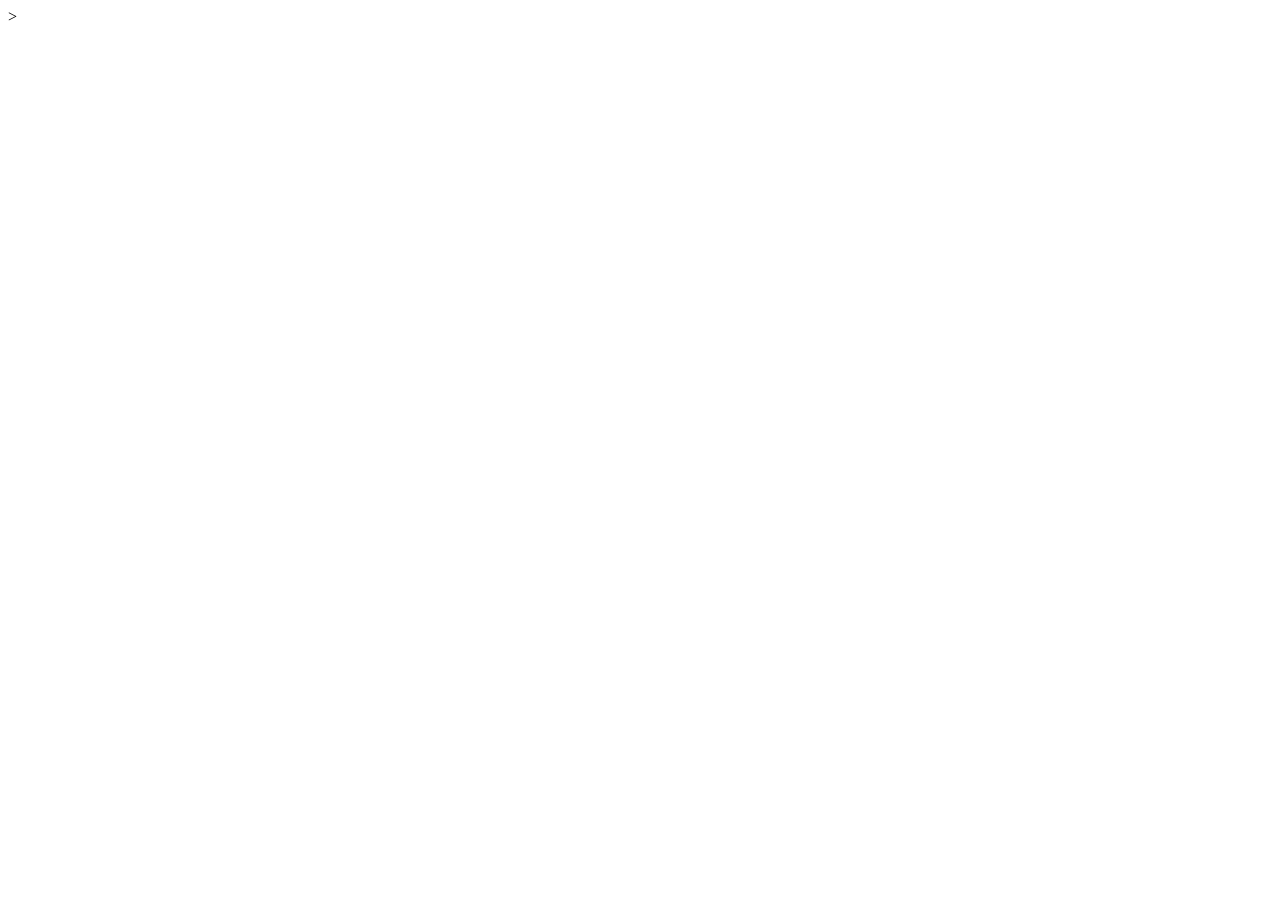
==== Leaflet-Level 2/index.html @ f96f8643 "update" ====
<!DOCTYPE html>
<html lang="en">
<head>
  <meta charset="utf-8">
  <title>Geo JSON</title>

  <!-- Leaflet CSS -->
  <link rel="stylesheet" href="https://unpkg.com/leaflet@1.6.0/dist/leaflet.css"
    integrity="sha512-xwE/Az9zrjBIphAcBb3F6JVqxf46+CDLwfLMHloNu6KEQCAWi6HcDUbeOfBIptF7tcCzusKFjFw2yuvEpDL9wQ=="
    crossorigin="" />>

  <!--D3 cdn-->
  <script src="https://cdnjs.cloudflare.com/ajax/libs/d3/4.5.0/d3.min.js"></script>

  <!-- Our CSS -->
  <link rel="stylesheet" type="text/css" href="static/css/style.css">
</head>

<body>
  <!-- The div where we will inject our map -->
  <div id="map"></div>

  <!-- Leaflet JS -->
  <script src="https://unpkg.com/leaflet@1.6.0/dist/leaflet.js"
    integrity="sha512-gZwIG9x3wUXg2hdXF6+rVkLF/0Vi9U8D2Ntg4Ga5I5BZpVkVxlJWbSQtXPSiUTtC0TjtGOmxa1AJPuV0CPthew=="
    crossorigin=""></script>
  <!-- D3 JavaScript -->
  <script type="text/javascript" src="https://cdnjs.cloudflare.com/ajax/libs/d3/4.2.3/d3.min.js"></script>
  <!-- API key -->
  <script type="text/javascript" src="static/js/config.js"></script>
  <!-- Our JS -->
  <script type="text/javascript" src="static/js/logic.js"></script>
</body>
</html>
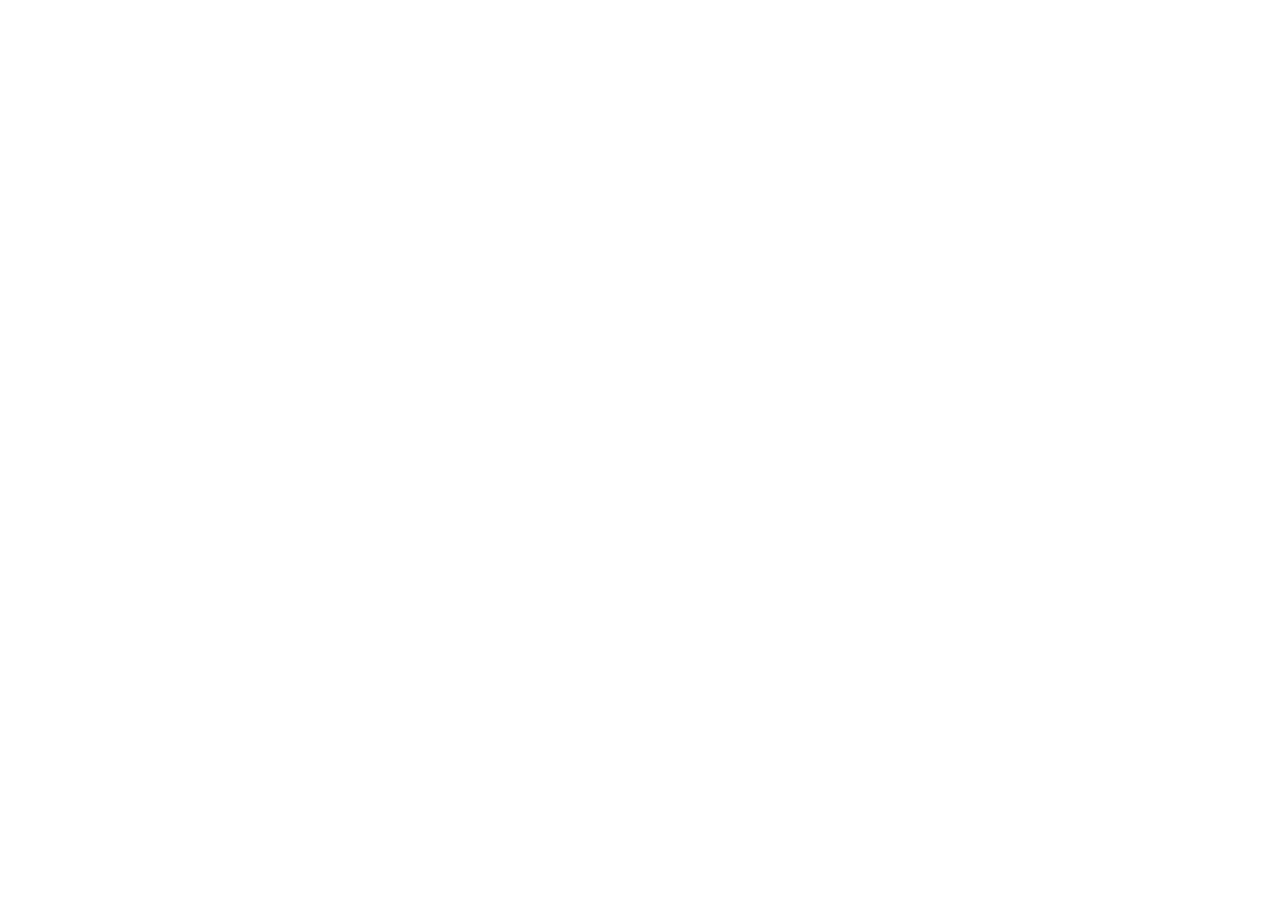
==== commit 92872dee: "update" ====
--- a/Leaflet-Level 2/index.html
+++ b/Leaflet-Level 2/index.html
@@ -1,23 +1,24 @@
 <!DOCTYPE html>
 <html lang="en">
+
 <head>
-  <meta charset="utf-8">
-  <title>Geo JSON</title>
+  <meta charset="UTF-8">
+  <meta name="viewport" content="width=device-width, initial-scale=1.0">
+  <meta http-equiv="X-UA-Compatible" content="ie=edge">
+  <title>Leaflet Step-2</title>
 
   <!-- Leaflet CSS -->
   <link rel="stylesheet" href="https://unpkg.com/leaflet@1.6.0/dist/leaflet.css"
     integrity="sha512-xwE/Az9zrjBIphAcBb3F6JVqxf46+CDLwfLMHloNu6KEQCAWi6HcDUbeOfBIptF7tcCzusKFjFw2yuvEpDL9wQ=="
-    crossorigin="" />>
-
-  <!--D3 cdn-->
-  <script src="https://cdnjs.cloudflare.com/ajax/libs/d3/4.5.0/d3.min.js"></script>
+    crossorigin="" />
 
   <!-- Our CSS -->
   <link rel="stylesheet" type="text/css" href="static/css/style.css">
 </head>
 
 <body>
-  <!-- The div where we will inject our map -->
+
+  <!-- The div that holds our map -->
   <div id="map"></div>
 
   <!-- Leaflet JS -->
@@ -28,7 +29,8 @@
   <script type="text/javascript" src="https://cdnjs.cloudflare.com/ajax/libs/d3/4.2.3/d3.min.js"></script>
   <!-- API key -->
   <script type="text/javascript" src="static/js/config.js"></script>
-  <!-- Our JS -->
+  <!-- Our JavaScript -->
   <script type="text/javascript" src="static/js/logic.js"></script>
 </body>
+
 </html>
